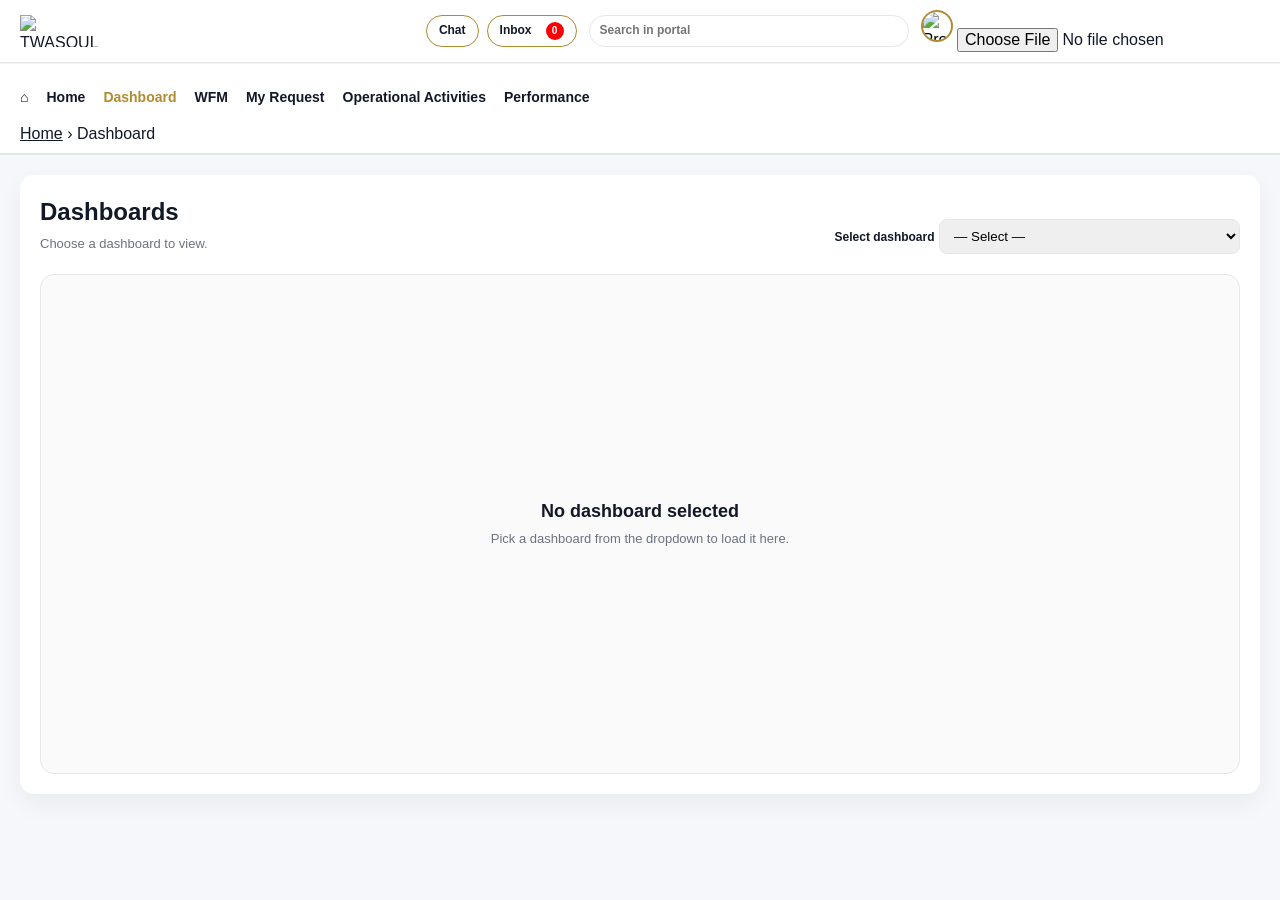
==== dashboard/index.html @ 06724c24 "Update index.html" ====
<!DOCTYPE html>
<html lang="en">
<head>
  <meta charset="UTF-8" />
  <meta name="viewport" content="width=device-width, initial-scale=1.0" />
  <title>Dashboard | TWASOUL Workforce Portal</title>
 <link rel="stylesheet" href="../home.css" />
<link rel="stylesheet" href="dashboard.css" />
</head>
<body>

  <!-- =========================
       HEADER
  ========================== -->
  <header class="pp-header" role="banner">
    <div class="pp-topwhite">
      <div class="pp-topwhite-inner">

        <a class="pp-brand" href="../home.html" aria-label="Home">
          <img class="pp-brand-logo" src="../02.png" alt="TWASOUL" />
        </a>

        <div class="pp-topwhite-right" aria-label="Header actions">
          <div class="pp-pillbar" aria-label="Quick actions">
            <a class="pp-pill" href="#" aria-label="Chat">
              <span class="pp-pill-text">Chat</span>
            </a>

            <a class="pp-pill" href="#" aria-label="Inbox">
              <span class="pp-pill-text">Inbox</span>
              <span class="pp-badge" aria-label="0 unread">0</span>
            </a>
          </div>

          <div class="pp-topwhite-search" aria-label="Search">
            <div class="pp-search-wrap">
              <input type="text" class="pp-search-input" placeholder="Search in portal" />
            </div>
          </div>

          <div class="pp-profile">
            <button
              type="button"
              class="pp-avatar-btn"
              id="ppAvatarBtn"
              aria-haspopup="dialog"
              aria-expanded="false"
              aria-controls="ppProfilePopover"
              title="Profile"
            >
              <img id="ppAvatarImg" class="pp-avatar-img" src="../profile-avatar.png" alt="Profile" />
            </button>

            <input id="ppAvatarFile" type="file" accept="image/*" class="pp-avatar-file" />

            <div class="pp-popover" id="ppProfilePopover" role="dialog" aria-label="Profile menu" aria-hidden="true">
              <div class="pp-popover-top">
                <div class="pp-popover-photo">
                  <img id="ppAvatarImgLarge" src="../profile-avatar.png" alt="Profile photo" class="pp-avatar-large" />
                </div>

                <div class="pp-popover-meta">
                  <div class="pp-popover-name">Said Abdallah Othman</div>
                  <div class="pp-popover-sub">WFM</div>
                  <div class="pp-popover-sub2">Real Time Management Officer</div>

                  <div class="pp-popover-line">
                    <span>⌂</span>
                    <span>MOHRE-UAE</span>
                  </div>

                  <div class="pp-popover-line">
                    <span>📍</span>
                    <span>Aldhaid, Sharjah</span>
                  </div>
                </div>
              </div>

              <div class="pp-popover-mid">
                <div class="pp-lastlogin">
                  <div class="pp-lastlogin-label">Last Login:</div>
                  <div class="pp-lastlogin-value" id="ppNowTime">--</div>
                </div>

                <div class="pp-popover-box">
                  <span class="pp-popover-placeholder">What’s on your mind?</span>
                </div>

                <button type="button" class="pp-popover-btn">Activate Queues</button>
              </div>

              <div class="pp-popover-footer">
                <a href="#" class="pp-footlink">Preferences</a>
                <a href="#" class="pp-footlink">My Files</a>
                <a href="#" class="pp-footlink pp-footlink-danger">Logout</a>
              </div>
            </div>
          </div>
        </div>
      </div>
    </div>

    <div class="pp-navbar">
      <div class="pp-navbar-inner">
        <nav class="pp-menu" aria-label="Main Navigation">
          <ul class="pp-menu-root">
            <li class="pp-item"><a class="pp-link pp-home" href="../home.html">⌂</a></li>
            <li class="pp-item"><a class="pp-link" href="../home.html">Home</a></li>
            <li class="pp-item"><a class="pp-link is-active" href="./index.html">Dashboard</a></li>
            <li class="pp-item"><a class="pp-link" href="#">WFM</a></li>
            <li class="pp-item"><a class="pp-link" href="#">My Request</a></li>
            <li class="pp-item"><a class="pp-link" href="#">Operational Activities</a></li>
            <li class="pp-item"><a class="pp-link" href="#">Performance</a></li>
          </ul>
        </nav>

        <nav class="pp-crumbbar" aria-label="Breadcrumb">
          <a href="../home.html">Home</a>
          <span class="pp-crumb-sep">›</span>
          <span>Dashboard</span>
        </nav>
      </div>
    </div>
  </header>

  <!-- =========================
       DASHBOARD PAGE
  ========================== -->
  <main class="page-main">
    <div id="dash-hub" class="dh-wrap">
      <div class="dh-head">
        <div class="dh-head-left">
          <h1 class="dh-title">Dashboards</h1>
          <p class="dh-sub">Choose a dashboard to view.</p>
        </div>

        <div class="dh-head-right">
          <label class="dh-label" for="dh-select">Select dashboard</label>
          <select id="dh-select" class="dh-select">
            <option value="" selected disabled>— Select —</option>
          </select>
        </div>
      </div>

      <div class="dh-stage">
        <div id="dh-placeholder" class="dh-placeholder">
          <div class="dh-ph-title">No dashboard selected</div>
          <div class="dh-ph-sub">Pick a dashboard from the dropdown to load it here.</div>
        </div>

        <div id="dh-loading" class="dh-loading" style="display:none;">
          <div class="dh-spinner" aria-hidden="true"></div>
          <div class="dh-ph-title">Loading dashboard</div>
          <div class="dh-ph-sub">Please wait while the selected dashboard is rendered.</div>
        </div>

        <div id="dh-coming" class="dh-coming" style="display:none;">
          <div class="dh-ph-title">Coming soon</div>
          <div id="dh-coming-sub" class="dh-ph-sub">This dashboard is not published yet.</div>
        </div>

        <div id="dh-error" class="dh-error" style="display:none;">
          <div class="dh-ph-title">Dashboard could not be displayed</div>
          <div id="dh-error-sub" class="dh-ph-sub">The selected dashboard page could not be loaded.</div>
        </div>

        <iframe
          id="dh-frame"
          class="dh-frame"
          title="Dashboard Viewer"
          loading="lazy"
          style="display:none;"
        ></iframe>
      </div>
    </div>
  </main>

  <script src="dashboard.js"></script>
</body>
</html>
---- home.css ----
:root {
  --wfm-bg: #f5f7fa;
  --wfm-surface: #ffffff;
  --wfm-surface-soft: rgba(255, 255, 255, 0.82);
  --wfm-border: rgba(229, 231, 235, 0.95);
  --wfm-text: #111827;
  --wfm-muted: #6b7280;
  --wfm-primary: #b08b2f;
  --wfm-primary-dark: #8f6f24;
  --wfm-blue: #2b6cb0;
  --wfm-ink: #0f172a;
  --wfm-slate: #374151;
  --wfm-olive: #5a7250;
  --wfm-shadow: 0 14px 28px rgba(15, 23, 42, 0.06);
  --wfm-radius: 18px;
}

* {
  box-sizing: border-box;
}

html,
body {
  margin: 0;
  padding: 0;
  font-family: Arial, sans-serif;
  background: var(--wfm-bg);
  color: var(--wfm-text);
}

body {
  line-height: 1.45;
}

a {
  color: inherit;
}

button,
input {
  font: inherit;
}

.wfm-home {
  min-height: 100vh;
}

.wfm-shell {
  width: 100%;
  max-width: 1440px;
  margin: 0 auto;
  padding: 18px 24px;
}

.wfm-hero-card,
.wfm-section,
.wfm-kpi,
.wfm-tool,
.wfm-feature,
.wfm-utility-card,
.wfm-modal-card {
  border: 1px solid var(--wfm-border);
  border-radius: var(--wfm-radius);
  background: var(--wfm-surface);
  box-shadow: var(--wfm-shadow);
}

.wfm-hero-card {
  position: relative;
  overflow: hidden;
  padding: 18px;
  backdrop-filter: blur(8px);
}

.wfm-hero-bg {
  position: absolute;
  inset: 0;
  opacity: 0.55;
  pointer-events: none;
  background:
    radial-gradient(900px 420px at 15% 15%, rgba(255, 255, 255, 0.45), transparent 60%),
    radial-gradient(900px 420px at 85% 25%, rgba(255, 255, 255, 0.4), transparent 60%);
}

.wfm-brandline {
  position: relative;
  z-index: 2;
  margin-bottom: 10px;
}

.wfm-eyebrow {
  font-size: 15px;
  font-weight: 600;
  color: rgba(55, 65, 81, 0.85);
}

.wfm-report-placeholder {
  position: relative;
  min-height: 480px;
  overflow: hidden;
  border: 1px solid var(--wfm-border);
  border-radius: var(--wfm-radius);
  background: rgba(255, 255, 255, 0.55);
}

.wfm-report-layers,
.wfm-report-layer,
.wfm-report-bg,
.wfm-report-content {
  position: absolute;
  inset: 0;
}

.wfm-report-bg {
  background:
    radial-gradient(900px 260px at 10% 20%, rgba(176, 139, 47, 0.1), transparent 60%),
    radial-gradient(900px 260px at 90% 30%, rgba(43, 108, 176, 0.08), transparent 60%),
    linear-gradient(#ffffff, #f7f7f9);
}

.wfm-report-text-layer {
  height: 100%;
  display: flex;
  flex-direction: column;
  justify-content: center;
  padding: 36px 42px;
  text-align: center;
}

.wfm-report-title {
  margin: 0;
  font-size: clamp(28px, 3vw, 44px);
  font-weight: 900;
  color: rgba(17, 24, 39, 0.88);
}

.wfm-report-title span {
  font-size: 16px;
  font-weight: 700;
  opacity: 0.55;
  margin-left: 6px;
}

.wfm-report-note {
  margin: 12px auto 0;
  max-width: 78ch;
  font-size: 13px;
  font-weight: 700;
  line-height: 1.55;
  color: rgba(55, 65, 81, 0.65);
}

.wfm-overlay-controls {
  position: absolute;
  left: 16px;
  bottom: 16px;
  z-index: 20;
  display: flex;
  align-items: center;
  gap: 10px;
  padding: 10px 12px;
  border: 1px solid var(--wfm-border);
  border-radius: 14px;
  background: var(--wfm-surface-soft);
  backdrop-filter: blur(8px);
  box-shadow: 0 12px 24px rgba(15, 23, 42, 0.1);
}

.wfm-ctrl {
  width: 40px;
  height: 40px;
  border: 1px solid var(--wfm-border);
  border-radius: 12px;
  background: #fff;
  cursor: pointer;
  font-size: 18px;
  font-weight: 800;
}

.wfm-ctrl-pause {
  width: auto;
  padding: 0 12px;
  font-size: 13px;
  font-weight: 600;
}

.wfm-dots {
  display: flex;
  align-items: center;
  gap: 8px;
  margin-left: 4px;
}

.wfm-dot {
  width: 10px;
  height: 10px;
  border: 1px solid rgba(17, 24, 39, 0.2);
  border-radius: 999px;
  background: rgba(17, 24, 39, 0.1);
  cursor: pointer;
}

.wfm-dot.is-active {
  background: rgba(176, 139, 47, 0.85);
  border-color: rgba(176, 139, 47, 0.85);
}

.wfm-actions {
  position: relative;
  z-index: 2;
  display: flex;
  flex-wrap: wrap;
  gap: 10px;
  margin-top: 16px;
}

.wfm-btn {
  display: inline-flex;
  align-items: center;
  justify-content: center;
  padding: 10px 14px;
  border: 1px solid var(--wfm-border);
  border-radius: 14px;
  font-size: 13px;
  font-weight: 900;
  text-decoration: none;
}

.wfm-btn-primary {
  background: var(--wfm-primary);
  color: #fff;
}

.wfm-btn-primary:hover {
  background: var(--wfm-primary-dark);
}

.wfm-btn-secondary {
  background: #fff;
  color: var(--wfm-text);
}

.wfm-kpirow {
  display: grid;
  grid-template-columns: repeat(3, minmax(0, 1fr));
  gap: 12px;
  margin-top: 16px;
}

.wfm-kpi {
  padding: 12px 14px;
}

.wfm-kpi-label {
  color: var(--wfm-muted);
  font-size: 12px;
  font-weight: 900;
}

.wfm-kpi-value {
  margin-top: 4px;
  font-size: 18px;
  font-weight: 950;
}

.wfm-section {
  margin: 18px auto;
}

.wfm-section-head {
  display: flex;
  justify-content: space-between;
  align-items: flex-end;
  gap: 12px;
  flex-wrap: wrap;
  margin-bottom: 12px;
}

.wfm-section-title {
  margin: 0;
  font-size: 20px;
  font-weight: 950;
}

.wfm-section-sub {
  margin: 6px 0 0;
  color: var(--wfm-muted);
  font-size: 12px;
  font-weight: 700;
}

.wfm-search input {
  width: min(420px, 86vw);
  padding: 10px 12px;
  border: 1px solid #d1d5db;
  border-radius: 12px;
  background: #fff;
  font-size: 13px;
  font-weight: 800;
}

.wfm-tabs {
  display: flex;
  flex-wrap: wrap;
  gap: 10px;
  margin: 10px 0 12px;
}

.wfm-tab {
  padding: 8px 12px;
  border: 1px solid #d1d5db;
  border-radius: 999px;
  background: #fff;
  font-size: 12px;
  font-weight: 900;
  cursor: pointer;
}

.wfm-tab.is-active {
  outline: 2px solid var(--wfm-text);
  outline-offset: 2px;
}

.wfm-cards {
  display: grid;
  grid-template-columns: repeat(4, minmax(0, 1fr));
  gap: 12px;
}

.wfm-tool {
  display: block;
  padding: 16px;
  text-decoration: none;
}

.wfm-tool-title {
  font-size: 14px;
  font-weight: 950;
}

.wfm-tool-sub {
  margin-top: 5px;
  color: var(--wfm-muted);
  font-size: 12px;
  font-weight: 700;
}

.wfm-tool-cta {
  margin-top: 10px;
  color: rgba(176, 139, 47, 0.95);
  font-weight: 950;
}

.wfm-topics {
  display: grid;
  grid-template-columns: repeat(5, minmax(0, 1fr));
  gap: 12px;
}

.wfm-topic {
  display: flex;
  flex-direction: column;
  justify-content: flex-end;
  min-height: 170px;
  padding: 14px;
  border: 1px solid var(--wfm-border);
  border-radius: var(--wfm-radius);
  color: #fff;
  text-decoration: none;
  box-shadow: 0 14px 26px rgba(15, 23, 42, 0.07);
}

.tone-blue {
  background: linear-gradient(135deg, rgba(43, 108, 176, 0.92), rgba(15, 23, 42, 0.82));
}

.tone-gold {
  background: linear-gradient(135deg, rgba(176, 139, 47, 0.92), rgba(15, 23, 42, 0.82));
}

.tone-ink {
  background: linear-gradient(135deg, rgba(15, 23, 42, 0.92), rgba(43, 108, 176, 0.55));
}

.tone-slate {
  background: linear-gradient(135deg, rgba(55, 65, 81, 0.92), rgba(15, 23, 42, 0.72));
}

.tone-olive {
  background: linear-gradient(135deg, rgba(90, 114, 80, 0.92), rgba(15, 23, 42, 0.72));
}

.wfm-topic-title {
  font-size: 16px;
  font-weight: 950;
}

.wfm-topic-sub {
  margin-top: 4px;
  font-size: 12px;
  font-weight: 700;
  opacity: 0.9;
}

.wfm-feature {
  display: grid;
  grid-template-columns: 0.95fr 1.05fr auto;
  gap: 16px;
  align-items: center;
  padding: 16px;
}

.wfm-feature-media {
  height: 190px;
  border: 1px solid var(--wfm-border);
  border-radius: 16px;
  background:
    radial-gradient(500px 220px at 20% 20%, rgba(43, 108, 176, 0.18), transparent 60%),
    radial-gradient(500px 220px at 75% 35%, rgba(176, 139, 47, 0.18), transparent 60%),
    linear-gradient(135deg, #f5f6f8, #ffffff);
}

.wfm-feature-title,
.wfm-utility-title {
  margin: 0;
  font-size: 18px;
  font-weight: 950;
}

.wfm-feature-text,
.wfm-utility-sub {
  margin-top: 6px;
  font-size: 12px;
  font-weight: 700;
  line-height: 1.55;
  color: var(--wfm-muted);
}

.wfm-feature-actions,
.wfm-utility-actions {
  display: flex;
  flex-wrap: wrap;
  gap: 10px;
  margin-top: 12px;
}

.wfm-feature-badge {
  min-width: 140px;
  padding: 14px;
  text-align: center;
  border: 1px solid var(--wfm-border);
  border-radius: 16px;
  background: #f3f4f6;
}

.wfm-badge-num {
  font-size: 28px;
  font-weight: 950;
}

.wfm-badge-sub {
  margin-top: 2px;
  color: var(--wfm-muted);
  font-size: 12px;
  font-weight: 800;
}

.wfm-utility {
  display: grid;
  grid-template-columns: 1fr 1fr;
  gap: 12px;
}

.wfm-utility-card {
  padding: 18px;
}

.wfm-utility-dark {
  background: #0b1220;
  color: #e5e7eb;
  border-color: rgba(255, 255, 255, 0.08);
}

.wfm-utility-kicker {
  font-size: 12px;
  font-weight: 900;
  color: rgba(107, 114, 128, 0.95);
}

.wfm-utility-dark .wfm-utility-kicker,
.wfm-utility-dark .wfm-utility-sub {
  color: rgba(229, 231, 235, 0.78);
}

.wfm-footer {
  display: flex;
  justify-content: space-between;
  align-items: center;
  gap: 12px;
  flex-wrap: wrap;
  margin-top: 18px;
  padding: 14px 24px;
  border-top: 1px solid var(--wfm-border);
  background: #fff;
}

.wfm-footer-links {
  display: flex;
  align-items: center;
  gap: 12px;
  flex-wrap: wrap;
}

.wfm-footer-links a,
.wfm-footbtn {
  font-weight: 800;
  color: rgba(17, 24, 39, 0.75);
  text-decoration: none;
}

.wfm-footbtn {
  border: none;
  background: transparent;
  cursor: pointer;
}

.wfm-modal {
  position: fixed;
  inset: 0;
  display: none;
  align-items: center;
  justify-content: center;
  background: rgba(0, 0, 0, 0.35);
  z-index: 999999;
}

.wfm-modal.is-open {
  display: flex;
}

.wfm-modal-card {
  width: min(860px, 94vw);
  overflow: hidden;
}

.wfm-modal-head {
  display: flex;
  justify-content: space-between;
  gap: 10px;
  padding: 12px 14px;
  background: linear-gradient(90deg, rgba(176, 139, 47, 0.1), rgba(43, 108, 176, 0.08));
}

.wfm-modal-title {
  font-weight: 950;
}

.wfm-modal-sub {
  margin-top: 2px;
  color: rgba(107, 114, 128, 0.95);
  font-size: 12px;
  font-weight: 700;
}

.wfm-modal-close {
  padding: 8px 10px;
  border: 1px solid var(--wfm-border);
  border-radius: 12px;
  background: #fff;
  cursor: pointer;
  font-weight: 900;
}

.wfm-modal-body {
  padding: 14px 16px;
}

.wfm-bullets {
  margin: 0;
  padding-left: 18px;
  color: var(--wfm-text);
  font-weight: 700;
}

.wfm-bullets li {
  margin: 8px 0;
}

@media (max-width: 1100px) {
  .wfm-cards {
    grid-template-columns: repeat(2, minmax(0, 1fr));
  }

  .wfm-topics {
    grid-template-columns: repeat(2, minmax(0, 1fr));
  }

  .wfm-feature {
    grid-template-columns: 1fr;
  }
}

@media (max-width: 768px) {
  .wfm-kpirow,
  .wfm-utility,
  .wfm-cards,
  .wfm-topics {
    grid-template-columns: 1fr;
  }

  .wfm-report-placeholder {
    min-height: 360px;
  }

  .wfm-report-text-layer {
    padding: 28px 20px;
  }

  .wfm-shell {
    padding: 14px;
  }

  .wfm-footer {
    padding: 14px;
  }
}
/* =========================
   HEADER
========================= */
.pp-header {
  position: sticky;
  top: 0;
  z-index: 9999;
  background: #ffffff;
  border-bottom: 1px solid #e5e7eb;
}

.pp-topwhite-inner {
  max-width: 1440px;
  margin: 0 auto;
  padding: 14px 24px;
  display: flex;
  align-items: center;
  justify-content: space-between;
  gap: 18px;
}

.pp-brand {
  display: inline-flex;
  align-items: center;
  text-decoration: none;
}

.pp-brand-logo {
  width: 86px;
  height: 86px;
  object-fit: contain;
  display: block;
}

.pp-topwhite-right {
  display: flex;
  align-items: center;
  gap: 14px;
  flex-wrap: wrap;
}

.pp-pillbar {
  display: flex;
  align-items: center;
  gap: 8px;
}

.pp-pill {
  display: inline-flex;
  align-items: center;
  gap: 8px;
  padding: 8px 14px;
  border: 1px solid rgba(176, 139, 47, 0.45);
  border-radius: 14px;
  background: #ffffff;
  text-decoration: none;
  font-size: 13px;
  font-weight: 800;
  color: #111827;
}

.pp-badge {
  display: inline-flex;
  align-items: center;
  justify-content: center;
  min-width: 18px;
  height: 18px;
  padding: 0 5px;
  border-radius: 999px;
  background: #ef4444;
  color: #ffffff;
  font-size: 10px;
  font-weight: 900;
}

.pp-search-input {
  width: min(320px, 70vw);
  padding: 10px 12px;
  border: 1px solid #d1d5db;
  border-radius: 12px;
  background: #ffffff;
  font-size: 13px;
  font-weight: 700;
}

.pp-profile {
  position: relative;
}

.pp-avatar-btn {
  border: none;
  background: transparent;
  padding: 0;
  cursor: pointer;
}

.pp-avatar-img {
  width: 44px;
  height: 44px;
  border-radius: 999px;
  object-fit: cover;
  display: block;
  border: 2px solid rgba(176, 139, 47, 0.55);
}

.pp-popover {
  position: absolute;
  top: calc(100% + 10px);
  right: 0;
  width: 280px;
  background: #ffffff;
  border: 1px solid #e5e7eb;
  border-radius: 16px;
  box-shadow: 0 18px 40px rgba(15, 23, 42, 0.14);
  padding: 14px;
  display: none;
}

.pp-popover.is-open {
  display: block;
}

.pp-popover-top {
  display: flex;
  align-items: center;
  gap: 12px;
}

.pp-popover-photo img {
  width: 82px;
  height: 82px;
  border-radius: 999px;
  object-fit: cover;
  display: block;
}

.pp-popover-name {
  font-size: 15px;
  font-weight: 900;
  color: #111827;
}

.pp-popover-sub,
.pp-popover-sub2 {
  font-size: 12px;
  font-weight: 700;
  color: #6b7280;
  margin-top: 2px;
}

.pp-popover-footer {
  margin-top: 14px;
  padding-top: 12px;
  border-top: 1px solid #e5e7eb;
  display: flex;
  flex-wrap: wrap;
  gap: 10px;
}

.pp-footlink {
  text-decoration: none;
  font-size: 12px;
  font-weight: 800;
  color: #374151;
}

.pp-footlink-danger {
  color: #b91c1c;
}

.pp-navbar {
  border-top: 1px solid #f3f4f6;
  border-bottom: 1px solid #e5e7eb;
  background: #ffffff;
}

.pp-navbar-inner {
  max-width: 1440px;
  margin: 0 auto;
  padding: 0 24px;
}

.pp-menu-root {
  list-style: none;
  margin: 0;
  padding: 0;
  display: flex;
  align-items: center;
  gap: 22px;
  min-height: 50px;
}

.pp-link {
  text-decoration: none;
  font-size: 14px;
  font-weight: 800;
  color: #111827;
  padding: 14px 0;
  display: inline-block;
}

.pp-link.is-active {
  color: #b08b2f;
}

@media (max-width: 900px) {
  .pp-topwhite-inner {
    flex-direction: column;
    align-items: stretch;
  }

  .pp-topwhite-right {
    justify-content: space-between;
  }

  .pp-navbar-inner {
    overflow-x: auto;
  }

  .pp-menu-root {
    min-width: max-content;
  }
}
---- dashboard/dashboard.css ----
/* =========================
   BASE / VARIABLES
========================= */
:root {
  --pp-bg: #f5f7fa;
  --pp-white: #ffffff;
  --pp-border: #e5e7eb;
  --pp-text: #111827;
  --pp-muted: #6b7280;

  --pp-gold: #b08b2f;
  --pp-gold-dark: #8f6f24;

  --pp-radius: 14px;
  --pp-shadow: 0 10px 25px rgba(0,0,0,0.05);
}

* {
  box-sizing: border-box;
}

body {
  margin: 0;
  font-family: Arial, sans-serif;
  background: var(--pp-bg);
  color: var(--pp-text);
}

/* =========================
   HEADER (MATCH HOME)
========================= */
.pp-topwhite {
  background: #fff;
  border-bottom: 1px solid var(--pp-border);
}

.pp-topwhite-inner {
  max-width: 1400px;
  margin: auto;
  padding: 10px 20px;
  display: flex;
  justify-content: space-between;
  align-items: center;
}

.pp-brand-logo {
  height: 32px;
}

.pp-topwhite-right {
  display: flex;
  align-items: center;
  gap: 12px;
}

/* Pills */
.pp-pill {
  padding: 6px 12px;
  border-radius: 20px;
  border: 1px solid var(--pp-gold);
  color: var(--pp-text);
  text-decoration: none;
  font-weight: 600;
  font-size: 12px;
}

.pp-badge {
  background: red;
  color: #fff;
  font-size: 10px;
  padding: 2px 6px;
  border-radius: 10px;
  margin-left: 6px;
}

/* Search */
.pp-search-input {
  padding: 6px 10px;
  border-radius: 20px;
  border: 1px solid var(--pp-border);
  font-size: 12px;
}

/* Avatar */
.pp-avatar-img {
  width: 32px;
  height: 32px;
  border-radius: 50%;
  border: 2px solid var(--pp-gold);
}

/* NAVBAR */
.pp-navbar {
  background: #fff;
  border-bottom: 1px solid var(--pp-border);
}

.pp-navbar-inner {
  max-width: 1400px;
  margin: auto;
  padding: 8px 20px;
}

.pp-menu-root {
  display: flex;
  gap: 18px;
  list-style: none;
  padding: 0;
  margin: 0;
}

.pp-link {
  text-decoration: none;
  color: var(--pp-text);
  font-weight: 600;
}

.pp-link.is-active {
  color: var(--pp-gold);
}

/* =========================
   DASHBOARD
========================= */
.page-main {
  max-width: 1400px;
  margin: 20px auto;
  padding: 0 20px;
}

.dh-wrap {
  background: #fff;
  border-radius: var(--pp-radius);
  padding: 20px;
  box-shadow: var(--pp-shadow);
}

/* HEADER */
.dh-head {
  display: flex;
  justify-content: space-between;
  align-items: flex-end;
  gap: 20px;
  margin-bottom: 20px;
}

.dh-title {
  margin: 0;
  font-size: 24px;
  font-weight: 800;
}

.dh-sub {
  margin: 5px 0 0;
  color: var(--pp-muted);
  font-size: 13px;
}

.dh-label {
  font-size: 12px;
  font-weight: 600;
}

.dh-select {
  margin-top: 5px;
  padding: 8px 10px;
  border-radius: 8px;
  border: 1px solid var(--pp-border);
}

/* =========================
   STAGE
========================= */
.dh-stage {
  position: relative;
  min-height: 500px;
  border: 1px solid var(--pp-border);
  border-radius: var(--pp-radius);
  background: #fafafa;
  overflow: hidden;
}

/* STATES */
.dh-placeholder,
.dh-loading,
.dh-coming,
.dh-error {
  position: absolute;
  inset: 0;
  display: flex;
  flex-direction: column;
  align-items: center;
  justify-content: center;
}

.dh-ph-title {
  font-weight: 700;
  font-size: 18px;
}

.dh-ph-sub {
  margin-top: 6px;
  color: var(--pp-muted);
  font-size: 13px;
}

/* LOADING */
.dh-spinner {
  width: 40px;
  height: 40px;
  border: 4px solid #ddd;
  border-top: 4px solid var(--pp-gold);
  border-radius: 50%;
  animation: spin 1s linear infinite;
  margin-bottom: 10px;
}

@keyframes spin {
  to {
    transform: rotate(360deg);
  }
}

/* IFRAME */
.dh-frame {
  width: 100%;
  height: 600px;
  border: none;
  display: none;
}

.dh-frame.is-ready {
  display: block;
}

/* =========================
   RESPONSIVE
========================= */
@media (max-width: 768px) {
  .dh-head {
    flex-direction: column;
    align-items: flex-start;
  }

  .pp-menu-root {
    flex-wrap: wrap;
  }
}
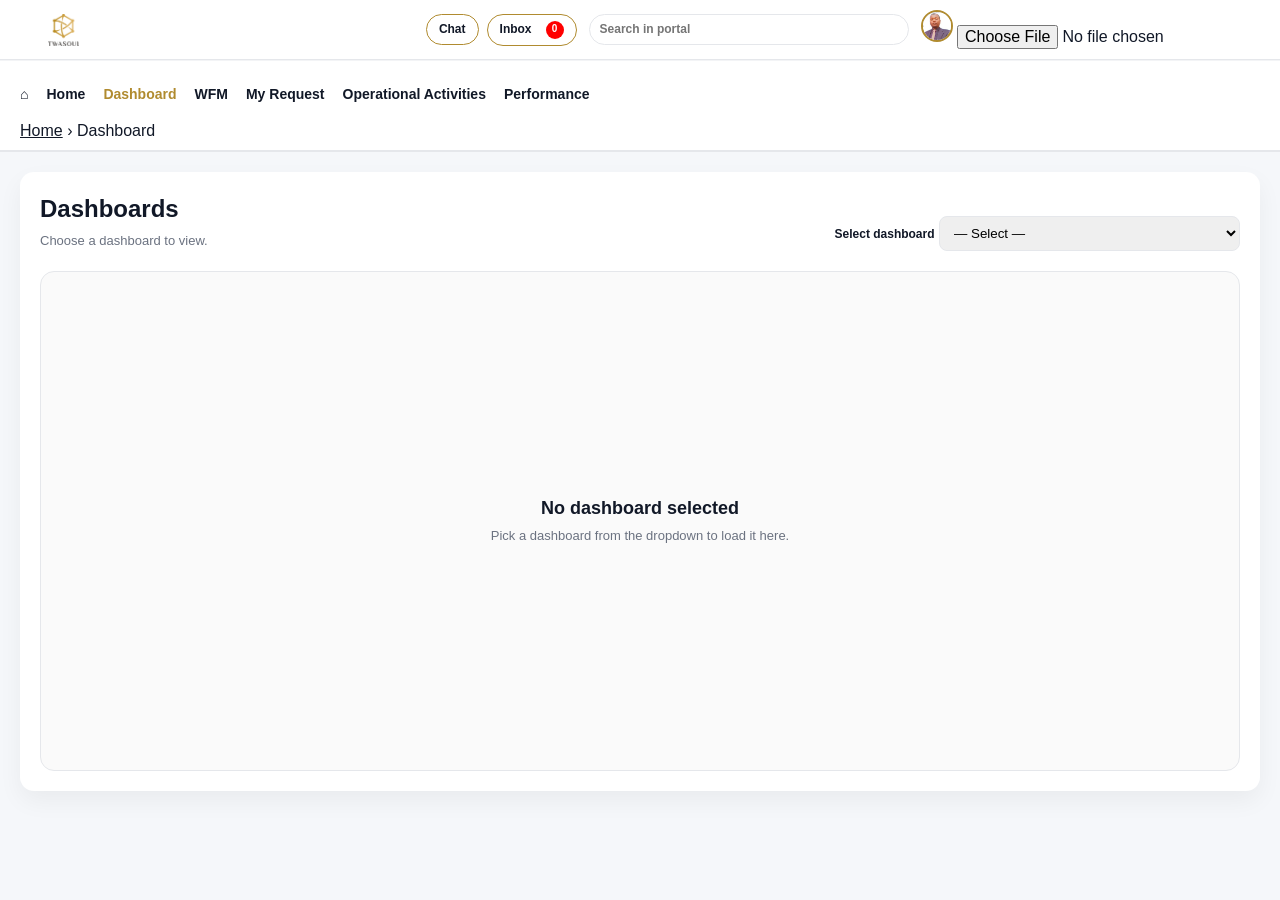
==== commit 8671d781: "Update index.html" ====
--- a/dashboard/index.html
+++ b/dashboard/index.html
@@ -16,9 +16,9 @@
     <div class="pp-topwhite">
       <div class="pp-topwhite-inner">
 
-        <a class="pp-brand" href="../home.html" aria-label="Home">
-          <img class="pp-brand-logo" src="../02.png" alt="TWASOUL" />
-        </a>
+       <a class="pp-brand" href="../home.html" aria-label="Home">
+  <img class="pp-brand-logo" src="../assets/images/02.png" alt="TWASOUL" />
+</a>
 
         <div class="pp-topwhite-right" aria-label="Header actions">
           <div class="pp-pillbar" aria-label="Quick actions">
@@ -39,25 +39,41 @@
           </div>
 
           <div class="pp-profile">
-            <button
-              type="button"
-              class="pp-avatar-btn"
-              id="ppAvatarBtn"
-              aria-haspopup="dialog"
-              aria-expanded="false"
-              aria-controls="ppProfilePopover"
-              title="Profile"
-            >
-              <img id="ppAvatarImg" class="pp-avatar-img" src="../profile-avatar.png" alt="Profile" />
-            </button>
+  <button
+    type="button"
+    class="pp-avatar-btn"
+    id="ppAvatarBtn"
+    aria-haspopup="dialog"
+    aria-expanded="false"
+    aria-controls="ppProfilePopover"
+    title="Profile"
+  >
+    <img
+      id="ppAvatarImg"
+      class="pp-avatar-img"
+      src="../assets/images/profile-avatar.png"
+      alt="Profile"
+    />
+  </button>
 
-            <input id="ppAvatarFile" type="file" accept="image/*" class="pp-avatar-file" />
+  <input id="ppAvatarFile" type="file" accept="image/*" class="pp-avatar-file" />
 
-            <div class="pp-popover" id="ppProfilePopover" role="dialog" aria-label="Profile menu" aria-hidden="true">
-              <div class="pp-popover-top">
-                <div class="pp-popover-photo">
-                  <img id="ppAvatarImgLarge" src="../profile-avatar.png" alt="Profile photo" class="pp-avatar-large" />
-                </div>
+  <div
+    class="pp-popover"
+    id="ppProfilePopover"
+    role="dialog"
+    aria-label="Profile menu"
+    aria-hidden="true"
+  >
+    <div class="pp-popover-top">
+      <div class="pp-popover-photo">
+        <img
+          id="ppAvatarImgLarge"
+          src="../assets/images/profile-avatar.png"
+          alt="Profile photo"
+          class="pp-avatar-large"
+        />
+      </div>
 
                 <div class="pp-popover-meta">
                   <div class="pp-popover-name">Said Abdallah Othman</div>
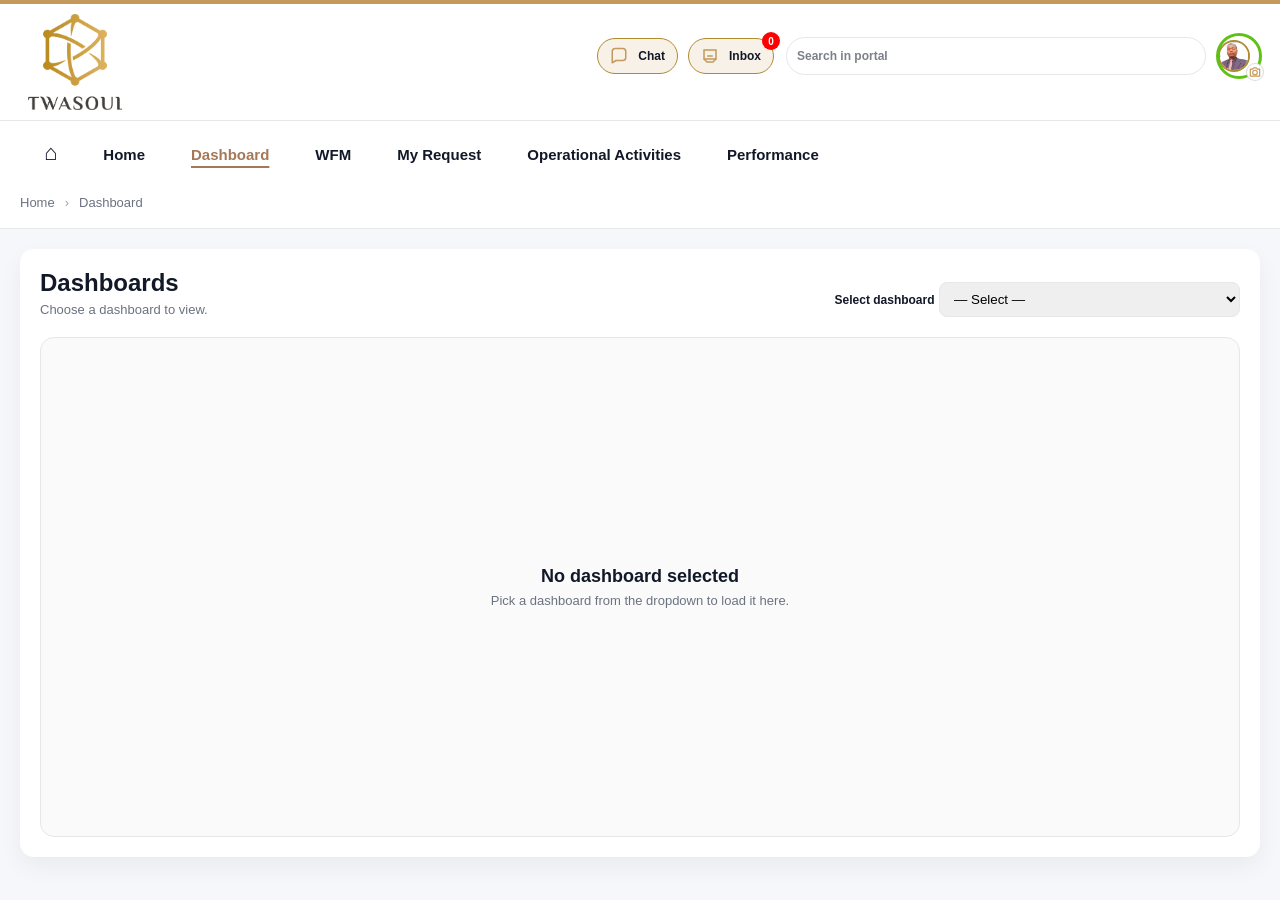
==== commit f52531b5: "Update index.html" ====
--- a/dashboard/index.html
+++ b/dashboard/index.html
@@ -4,29 +4,51 @@
   <meta charset="UTF-8" />
   <meta name="viewport" content="width=device-width, initial-scale=1.0" />
   <title>Dashboard | TWASOUL Workforce Portal</title>
- <link rel="stylesheet" href="../home.css" />
-<link rel="stylesheet" href="dashboard.css" />
+
+  <link rel="stylesheet" href="../header.css" />
+  <link rel="stylesheet" href="dashboard.css" />
 </head>
 <body>
 
-  <!-- =========================
-       HEADER
-  ========================== -->
   <header class="pp-header" role="banner">
+
+    <div class="skip-to-content">
+      <a href="#mainContent">Skip to main content</a>
+    </div>
+
     <div class="pp-topwhite">
       <div class="pp-topwhite-inner">
 
-       <a class="pp-brand" href="../home.html" aria-label="Home">
-  <img class="pp-brand-logo" src="../assets/images/02.png" alt="TWASOUL" />
-</a>
+        <a class="pp-brand" href="../home.html" aria-label="Home">
+          <img
+            class="pp-brand-logo"
+            src="../assets/images/02.png"
+            alt="TWASOUL"
+            width="86"
+            height="86"
+          />
+        </a>
 
         <div class="pp-topwhite-right" aria-label="Header actions">
+
           <div class="pp-pillbar" aria-label="Quick actions">
             <a class="pp-pill" href="#" aria-label="Chat">
+              <span class="pp-pill-ico" aria-hidden="true">
+                <svg width="18" height="18" viewBox="0 0 24 24" fill="none" aria-hidden="true">
+                  <path d="M21 14a4 4 0 0 1-4 4H8l-5 3V6a4 4 0 0 1 4-4h10a4 4 0 0 1 4 4v8Z" stroke="currentColor" stroke-width="2" stroke-linejoin="round"/>
+                </svg>
+              </span>
               <span class="pp-pill-text">Chat</span>
             </a>
 
             <a class="pp-pill" href="#" aria-label="Inbox">
+              <span class="pp-pill-ico" aria-hidden="true">
+                <svg width="18" height="18" viewBox="0 0 24 24" fill="none" aria-hidden="true">
+                  <path d="M4 4h16v12H4V4Z" stroke="currentColor" stroke-width="2"/>
+                  <path d="M4 16l4 4h8l4-4" stroke="currentColor" stroke-width="2" stroke-linejoin="round"/>
+                  <path d="M9 12h6" stroke="currentColor" stroke-width="2" stroke-linecap="round"/>
+                </svg>
+              </span>
               <span class="pp-pill-text">Inbox</span>
               <span class="pp-badge" aria-label="0 unread">0</span>
             </a>
@@ -34,46 +56,53 @@
 
           <div class="pp-topwhite-search" aria-label="Search">
             <div class="pp-search-wrap">
-              <input type="text" class="pp-search-input" placeholder="Search in portal" />
+              <input class="pp-search-input" type="search" placeholder="Search in portal" />
             </div>
           </div>
 
           <div class="pp-profile">
-  <button
-    type="button"
-    class="pp-avatar-btn"
-    id="ppAvatarBtn"
-    aria-haspopup="dialog"
-    aria-expanded="false"
-    aria-controls="ppProfilePopover"
-    title="Profile"
-  >
-    <img
-      id="ppAvatarImg"
-      class="pp-avatar-img"
-      src="../assets/images/profile-avatar.png"
-      alt="Profile"
-    />
-  </button>
-
-  <input id="ppAvatarFile" type="file" accept="image/*" class="pp-avatar-file" />
-
-  <div
-    class="pp-popover"
-    id="ppProfilePopover"
-    role="dialog"
-    aria-label="Profile menu"
-    aria-hidden="true"
-  >
-    <div class="pp-popover-top">
-      <div class="pp-popover-photo">
-        <img
-          id="ppAvatarImgLarge"
-          src="../assets/images/profile-avatar.png"
-          alt="Profile photo"
-          class="pp-avatar-large"
-        />
-      </div>
+            <button
+              type="button"
+              class="pp-avatar-btn"
+              id="ppAvatarBtn"
+              aria-haspopup="dialog"
+              aria-expanded="false"
+              aria-controls="ppProfilePopover"
+              title="Profile"
+            >
+              <img
+                id="ppAvatarImg"
+                class="pp-avatar-img"
+                src="../assets/images/profile-avatar.png"
+                alt="Profile"
+                width="44"
+                height="44"
+              />
+
+              <span class="pp-avatar-ring" aria-hidden="true"></span>
+
+              <span class="pp-avatar-upload" aria-hidden="true" title="Change photo">
+                <svg width="14" height="14" viewBox="0 0 24 24" fill="none">
+                  <path d="M4 7h4l2-2h4l2 2h4v12H4V7Z" stroke="currentColor" stroke-width="2" stroke-linejoin="round"/>
+                  <path d="M12 17a4 4 0 1 0 0-8 4 4 0 0 0 0 8Z" stroke="currentColor" stroke-width="2"/>
+                </svg>
+              </span>
+            </button>
+
+            <input id="ppAvatarFile" type="file" accept="image/*" class="pp-avatar-file" aria-hidden="true" />
+
+            <div class="pp-popover" id="ppProfilePopover" role="dialog" aria-label="Profile menu" aria-hidden="true">
+              <div class="pp-popover-top">
+                <div class="pp-popover-photo">
+                  <img
+                    id="ppAvatarImgLarge"
+                    src="../assets/images/profile-avatar.png"
+                    alt="Profile photo"
+                    class="pp-avatar-large"
+                    width="82"
+                    height="82"
+                  />
+                </div>
 
                 <div class="pp-popover-meta">
                   <div class="pp-popover-name">Said Abdallah Othman</div>
@@ -81,12 +110,12 @@
                   <div class="pp-popover-sub2">Real Time Management Officer</div>
 
                   <div class="pp-popover-line">
-                    <span>⌂</span>
+                    <span class="pp-ico" aria-hidden="true">⌂</span>
                     <span>MOHRE-UAE</span>
                   </div>
 
                   <div class="pp-popover-line">
-                    <span>📍</span>
+                    <span class="pp-ico" aria-hidden="true">📍</span>
                     <span>Aldhaid, Sharjah</span>
                   </div>
                 </div>
@@ -99,7 +128,16 @@
                 </div>
 
                 <div class="pp-popover-box">
+                  <span class="pp-quote" aria-hidden="true">“</span>
                   <span class="pp-popover-placeholder">What’s on your mind?</span>
+                </div>
+
+                <div class="pp-popover-row">
+                  <div class="pp-popover-select">
+                    <span class="pp-phone" aria-hidden="true">📞</span>
+                    <span class="pp-select-text">Said Abdallah Othman_WebRTC</span>
+                    <span class="pp-caret2" aria-hidden="true">▾</span>
+                  </div>
                 </div>
 
                 <button type="button" class="pp-popover-btn">Activate Queues</button>
@@ -112,37 +150,53 @@
               </div>
             </div>
           </div>
+
         </div>
       </div>
     </div>
 
     <div class="pp-navbar">
       <div class="pp-navbar-inner">
-        <nav class="pp-menu" aria-label="Main Navigation">
-          <ul class="pp-menu-root">
-            <li class="pp-item"><a class="pp-link pp-home" href="../home.html">⌂</a></li>
-            <li class="pp-item"><a class="pp-link" href="../home.html">Home</a></li>
-            <li class="pp-item"><a class="pp-link is-active" href="./index.html">Dashboard</a></li>
-            <li class="pp-item"><a class="pp-link" href="#">WFM</a></li>
-            <li class="pp-item"><a class="pp-link" href="#">My Request</a></li>
-            <li class="pp-item"><a class="pp-link" href="#">Operational Activities</a></li>
-            <li class="pp-item"><a class="pp-link" href="#">Performance</a></li>
-          </ul>
-        </nav>
-
-        <nav class="pp-crumbbar" aria-label="Breadcrumb">
-          <a href="../home.html">Home</a>
-          <span class="pp-crumb-sep">›</span>
-          <span>Dashboard</span>
-        </nav>
+
+        <button
+          type="button"
+          class="pp-nav-toggle"
+          aria-controls="ppNav"
+          aria-expanded="false"
+          title="Toggle Navigation"
+        >
+          <span class="sr-only">Toggle Navigation</span>
+          <span class="pp-nav-toggle-bar"></span>
+          <span class="pp-nav-toggle-bar"></span>
+          <span class="pp-nav-toggle-bar"></span>
+        </button>
+
+        <div id="ppNav" class="pp-nav-collapse" aria-label="Main Navigation">
+          <nav class="pp-menu" aria-label="Main Navigation">
+            <ul class="pp-menu-root">
+              <li class="pp-item">
+                <a class="pp-link pp-home" href="../home.html" aria-label="Home">
+                  <span class="pp-home-ico" aria-hidden="true">⌂</span>
+                </a>
+              </li>
+
+              <li class="pp-item"><a class="pp-link" href="../home.html">Home</a></li>
+              <li class="pp-item"><a class="pp-link is-active" href="./index.html">Dashboard</a></li>
+              <li class="pp-item"><a class="pp-link" href="#">WFM</a></li>
+              <li class="pp-item"><a class="pp-link" href="#">My Request</a></li>
+              <li class="pp-item"><a class="pp-link" href="#">Operational Activities</a></li>
+              <li class="pp-item"><a class="pp-link" href="#">Performance</a></li>
+            </ul>
+          </nav>
+        </div>
+
+        <nav class="pp-crumbbar" id="ppHeaderCrumb" aria-label="Breadcrumb"></nav>
+
       </div>
     </div>
   </header>
 
-  <!-- =========================
-       DASHBOARD PAGE
-  ========================== -->
-  <main class="page-main">
+  <main id="mainContent" class="page-main">
     <div id="dash-hub" class="dh-wrap">
       <div class="dh-head">
         <div class="dh-head-left">
@@ -191,6 +245,7 @@
     </div>
   </main>
 
+  <script src="../header.js"></script>
   <script src="dashboard.js"></script>
 </body>
 </html>
--- a/header.css
+++ b/header.css
@@ -0,0 +1,593 @@
+/* =========================================================
+   header.css — Shared Power Pages-style Header
+   ========================================================= */
+
+/* ---------- Tokens ---------- */
+:root{
+  --mohre-brown: #b98b6b;
+  --mohre-brown-ink: #a57858;
+  --mohre-brown-line: rgba(185,139,107,.88);
+  --nav-gray: #eceff3;
+  --text: #111827;
+  --muted: #6b7280;
+  --line: rgba(229,231,235,.95);
+  --shadow: 0 18px 38px rgba(15,23,42,.12);
+
+  --brand-gold: #c4995b;
+  --brand-gold-soft: rgba(196,153,91,.14);
+  --brand-gold-border: rgba(196,153,91,.55);
+}
+
+.pp-header{
+  position: sticky;
+  top: 0;
+  z-index: 999999;
+  background: #fff;
+}
+
+.pp-header::before{
+  content: "";
+  display: block;
+  height: 4px;
+  background: #c4995b;
+}
+
+.pp-header,
+.pp-navbar,
+.pp-navbar-inner,
+.pp-menu,
+.pp-menu-root{
+  overflow: visible;
+}
+
+/* Skip link */
+.skip-to-content{
+  position: absolute;
+  left: -9999px;
+}
+
+.skip-to-content a:focus{
+  left: 16px;
+  top: 16px;
+  position: fixed;
+  background: #111;
+  color: #fff;
+  padding: 8px 10px;
+  border-radius: 8px;
+  z-index: 1000000;
+}
+
+/* =========================================================
+   Top white row
+   ========================================================= */
+.pp-topwhite{
+  background: #fff;
+  border-bottom: 1px solid var(--line);
+  overflow: visible;
+}
+
+.pp-topwhite-inner{
+  width: 100%;
+  max-width: none;
+  margin: 0;
+  padding: 8px 18px;
+  display: flex;
+  align-items: center;
+  justify-content: space-between;
+  gap: 14px;
+  min-height: 112px;
+  overflow: visible;
+}
+
+.pp-brand{
+  display: flex;
+  align-items: center;
+  gap: 0;
+  color: var(--text);
+  text-decoration: none;
+}
+
+.pp-brand-logo{
+  width: 110px !important;
+  height: 96px !important;
+  object-fit: contain !important;
+  padding: 0 !important;
+  background: transparent !important;
+  display: block !important;
+}
+
+.pp-topwhite-right{
+  display: flex;
+  align-items: center;
+  justify-content: flex-end;
+  gap: 10px;
+  flex: 0 0 auto;
+  transform: translateY(-6px);
+}
+
+/* Pill buttons */
+.pp-pillbar{
+  display: flex;
+  align-items: center;
+  gap: 10px;
+}
+
+.pp-pill{
+  position: relative;
+  display: inline-flex;
+  align-items: center;
+  gap: 10px;
+  height: 36px;
+  padding: 0 12px;
+  border-radius: 10px;
+  background: var(--brand-gold-soft);
+  border: 1px solid var(--brand-gold-border);
+  color: #3b2a12;
+  text-decoration: none;
+  font-weight: 700;
+  white-space: nowrap;
+}
+
+.pp-pill:hover{
+  background: rgba(196,153,91,.22);
+}
+
+.pp-pill-ico{
+  display: inline-flex;
+  align-items: center;
+  justify-content: center;
+  color: var(--brand-gold);
+}
+
+.pp-badge{
+  position: absolute;
+  top: -7px;
+  right: -7px;
+  min-width: 18px;
+  height: 18px;
+  padding: 0 5px;
+  border-radius: 999px;
+  background: #e11d48;
+  color: #fff;
+  font-size: 12px;
+  font-weight: 800;
+  display: flex;
+  align-items: center;
+  justify-content: center;
+}
+
+/* Search */
+.pp-topwhite-search{
+  flex: 0 0 auto;
+  display: flex;
+  align-items: center;
+  justify-content: flex-end;
+}
+
+.pp-search-wrap{
+  display: flex;
+  align-items: center;
+}
+
+.pp-search-input{
+  width: min(420px, 40vw);
+  height: 38px;
+  min-height: 38px;
+  border-radius: 14px;
+  border: 2px solid var(--mohre-brown);
+  background: #fff;
+  color: var(--text);
+  padding: 0 14px;
+  font-size: 14px;
+  font-weight: 600;
+  outline: none;
+  box-shadow: none;
+  display: block;
+}
+
+.pp-search-input::placeholder{
+  color: rgba(17,24,39,.55);
+}
+
+.pp-search-input:focus{
+  box-shadow: 0 0 0 3px rgba(185,139,107,.22);
+}
+
+/* Profile */
+.pp-profile{
+  position: relative;
+  display: flex;
+  align-items: center;
+}
+
+.pp-avatar-btn{
+  position: relative;
+  width: 42px;
+  height: 42px;
+  border: 0;
+  padding: 0;
+  background: transparent;
+  cursor: pointer;
+  border-radius: 999px;
+}
+
+.pp-avatar-img{
+  width: 42px;
+  height: 42px;
+  border-radius: 999px;
+  object-fit: cover;
+  display: block;
+}
+
+.pp-avatar-ring{
+  position: absolute;
+  inset: -2px;
+  border-radius: 999px;
+  border: 3px solid #60c018;
+  pointer-events: none;
+}
+
+.pp-avatar-upload{
+  position: absolute;
+  bottom: -4px;
+  right: -4px;
+  width: 18px;
+  height: 18px;
+  border-radius: 999px;
+  display: flex;
+  align-items: center;
+  justify-content: center;
+  background: #fff;
+  border: 1px solid rgba(17,24,39,.15);
+  color: var(--brand-gold);
+}
+
+#ppAvatarFile,
+.pp-avatar-file{
+  display: none !important;
+}
+
+/* =========================================================
+   Nav row
+   ========================================================= */
+.pp-navbar{
+  background: var(--nav-gray);
+  border-bottom: 1px solid var(--line);
+}
+
+.pp-navbar-inner{
+  width: 100%;
+  max-width: none;
+  margin: 0;
+  padding: 0 18px;
+  display: grid;
+  grid-template-columns: auto 1fr;
+  grid-template-rows: auto auto;
+  align-items: center;
+  gap: 10px;
+}
+
+.pp-nav-toggle{
+  grid-column: 1;
+  grid-row: 1;
+}
+
+#ppNav,
+.pp-nav-collapse{
+  grid-column: 2;
+  grid-row: 1;
+}
+
+.pp-crumbbar{
+  grid-column: 1 / -1;
+  grid-row: 2;
+  padding: 6px 0 10px;
+  font-size: 13px;
+  color: var(--muted);
+  display: flex;
+  align-items: center;
+  gap: 10px;
+  white-space: nowrap;
+  overflow: hidden;
+  text-overflow: ellipsis;
+}
+
+.pp-crumbbar a{
+  color: var(--muted);
+  text-decoration: none;
+}
+
+.pp-crumbbar a:hover{
+  text-decoration: underline;
+}
+
+.pp-crumb-sep{
+  color: #9ca3af;
+}
+
+.pp-menu-root{
+  list-style: none;
+  margin: 0;
+  padding: 0;
+  display: flex;
+  align-items: center;
+  gap: 4px;
+  justify-content: flex-start;
+}
+
+.pp-item{
+  position: relative;
+}
+
+.pp-menu-root > .pp-item > .pp-link{
+  display: flex;
+  align-items: center;
+  gap: 8px;
+  padding: 14px 14px;
+  color: var(--text);
+  font-size: 15px;
+  font-weight: 600;
+  border-radius: 12px;
+  white-space: nowrap;
+  text-decoration: none;
+}
+
+.pp-menu-root > .pp-item > .pp-link:hover,
+.pp-menu-root > .pp-item > .pp-link.is-active{
+  background: transparent;
+  color: var(--mohre-brown-ink);
+  text-decoration: underline;
+  text-underline-offset: 6px;
+  text-decoration-thickness: 2px;
+}
+
+.pp-home{
+  padding: 14px 12px;
+}
+
+.pp-home-ico{
+  font-size: 22px;
+  line-height: 1;
+  display: inline-block;
+  transform: translateY(-1px);
+  color: var(--text);
+}
+
+/* Mobile nav button */
+.pp-nav-toggle{
+  display: none;
+  border: 1px solid rgba(17,24,39,.18);
+  background: #fff;
+  border-radius: 12px;
+  padding: 10px 12px;
+  cursor: pointer;
+}
+
+.pp-nav-toggle-bar{
+  display: block;
+  width: 22px;
+  height: 2px;
+  background: #111827;
+  margin: 4px 0;
+  border-radius: 2px;
+}
+
+/* =========================================================
+   Profile popover
+   ========================================================= */
+.pp-popover{
+  position: absolute;
+  top: calc(100% + 10px);
+  right: 0;
+  width: 380px;
+  max-width: calc(100vw - 24px);
+  background: #fff;
+  border: 1px solid var(--line);
+  border-radius: 14px;
+  box-shadow: 0 18px 38px rgba(15,23,42,.18);
+  z-index: 1000002;
+  display: none;
+  overflow: hidden;
+}
+
+.pp-popover.is-open{
+  display: block;
+}
+
+.pp-popover-top{
+  display: flex;
+  gap: 14px;
+  padding: 14px;
+}
+
+.pp-popover-photo{
+  flex: 0 0 auto;
+  width: 82px;
+  height: 82px;
+  border-radius: 999px;
+  overflow: hidden;
+  border: 3px solid #60c018;
+}
+
+.pp-avatar-large,
+.pp-popover-photo img{
+  width: 100%;
+  height: 100%;
+  object-fit: cover;
+  display: block;
+}
+
+.pp-popover-meta{
+  flex: 1 1 auto;
+}
+
+.pp-popover-name{
+  font-weight: 800;
+  color: #111827;
+}
+
+.pp-popover-sub{
+  margin-top: 2px;
+  font-weight: 700;
+  color: #374151;
+  font-size: 13px;
+}
+
+.pp-popover-sub2{
+  margin-top: 2px;
+  color: #4b5563;
+  font-size: 13px;
+}
+
+.pp-popover-line{
+  margin-top: 8px;
+  display: flex;
+  gap: 8px;
+  align-items: center;
+  color: #6b7280;
+  font-size: 13px;
+}
+
+.pp-ico{
+  width: 18px;
+  text-align: center;
+  opacity: .85;
+}
+
+.pp-popover-mid{
+  padding: 0 14px 14px;
+}
+
+.pp-lastlogin{
+  text-align: center;
+  color: #4b5563;
+  font-size: 13px;
+  margin-bottom: 10px;
+}
+
+.pp-lastlogin-label{
+  opacity: .9;
+}
+
+.pp-lastlogin-value{
+  font-weight: 700;
+}
+
+.pp-popover-box{
+  display: flex;
+  gap: 10px;
+  align-items: center;
+  border: 1px solid rgba(17,24,39,.18);
+  border-radius: 10px;
+  padding: 12px;
+  color: #6b7280;
+  background: #fafafa;
+}
+
+.pp-quote{
+  font-size: 22px;
+  opacity: .5;
+}
+
+.pp-popover-row{
+  margin-top: 10px;
+}
+
+.pp-popover-select{
+  display: flex;
+  align-items: center;
+  gap: 10px;
+  border: 1px solid rgba(17,24,39,.18);
+  border-radius: 10px;
+  padding: 10px 12px;
+  background: #fff;
+  color: #374151;
+}
+
+.pp-select-text{
+  flex: 1 1 auto;
+  font-size: 13px;
+  font-weight: 700;
+}
+
+.pp-caret2{
+  opacity: .7;
+}
+
+.pp-popover-btn{
+  margin-top: 12px;
+  width: 100%;
+  height: 42px;
+  border-radius: 10px;
+  border: 1px solid rgba(37,99,235,.35);
+  background: #fff;
+  font-weight: 800;
+  cursor: pointer;
+}
+
+.pp-popover-footer{
+  display: flex;
+  border-top: 1px solid var(--line);
+}
+
+.pp-footlink{
+  flex: 1 1 33.33%;
+  text-align: center;
+  padding: 10px 8px;
+  text-decoration: none;
+  color: #374151;
+  font-weight: 700;
+  font-size: 13px;
+  border-right: 1px solid var(--line);
+}
+
+.pp-footlink:last-child{
+  border-right: 0;
+}
+
+.pp-footlink-danger{
+  color: #b91c1c;
+}
+
+/* =========================================================
+   Responsive
+   ========================================================= */
+@media (max-width: 991px){
+  .pp-topwhite-inner{
+    padding: 10px 14px;
+    min-height: 112px;
+  }
+
+  .pp-topwhite-right{
+    width: 100%;
+    justify-content: flex-end;
+    flex-wrap: wrap;
+    transform: none;
+    gap: 10px;
+  }
+
+  .pp-search-input{
+    width: min(560px, 92vw);
+  }
+
+  .pp-nav-toggle{
+    display: inline-flex;
+    align-items: center;
+    justify-content: center;
+  }
+
+  .pp-nav-collapse{
+    display: none;
+    width: 100%;
+  }
+
+  .pp-nav-collapse.open{
+    display: block;
+  }
+
+  .pp-menu-root{
+    flex-direction: column;
+    align-items: stretch;
+    padding: 10px 0;
+  }
+}
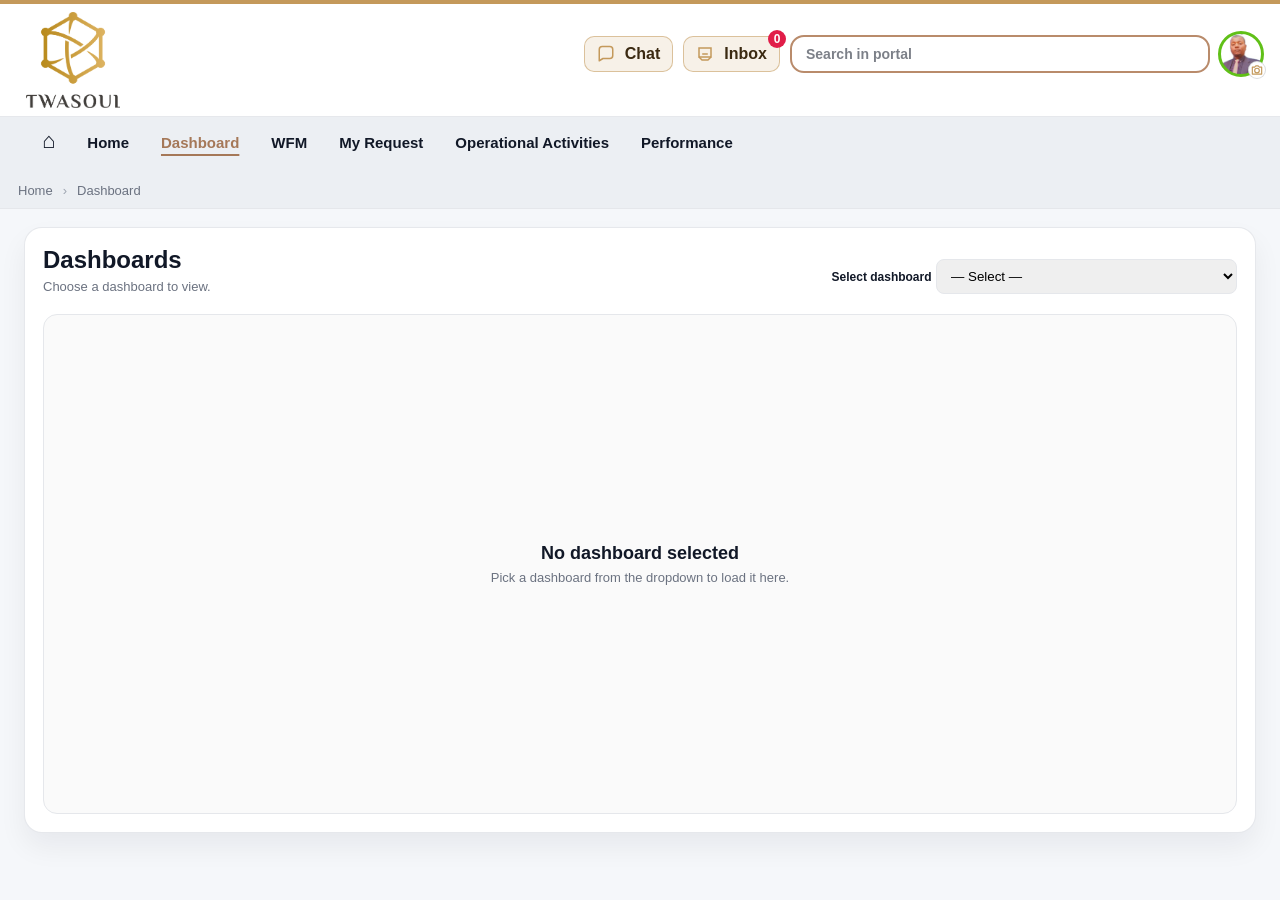
==== commit 90916c79: "Update index.html" ====
--- a/dashboard/index.html
+++ b/dashboard/index.html
@@ -246,6 +246,43 @@
   </main>
 
   <script src="../header.js"></script>
-  <script src="dashboard.js"></script>
+<script src="dashboard.js"></script>
+
+<script>
+  (function () {
+    const avatarBtn = document.getElementById("ppAvatarBtn");
+    const pop = document.getElementById("ppProfilePopover");
+
+    function closePop() {
+      if (!pop || !avatarBtn) return;
+      pop.classList.remove("is-open");
+      pop.setAttribute("aria-hidden", "true");
+      avatarBtn.setAttribute("aria-expanded", "false");
+    }
+
+    function openPop() {
+      if (!pop || !avatarBtn) return;
+      pop.classList.add("is-open");
+      pop.setAttribute("aria-hidden", "false");
+      avatarBtn.setAttribute("aria-expanded", "true");
+    }
+
+    if (avatarBtn && pop) {
+      avatarBtn.addEventListener("click", function (ev) {
+        ev.preventDefault();
+        ev.stopPropagation();
+        pop.classList.contains("is-open") ? closePop() : openPop();
+      });
+
+      document.addEventListener("click", function (ev) {
+        if (!ev.target.closest(".pp-profile")) closePop();
+      });
+
+      document.addEventListener("keydown", function (ev) {
+        if (ev.key === "Escape") closePop();
+      });
+    }
+  })();
+</script>
 </body>
 </html>
--- a/header.css
+++ b/header.css
@@ -198,8 +198,8 @@
   position: relative;
   display: flex;
   align-items: center;
-}
-
+  z-index: 1000003;
+}
 .pp-avatar-btn{
   position: relative;
   width: 42px;
@@ -304,6 +304,10 @@
 .pp-crumb-sep{
   color: #9ca3af;
 }
+.pp-crumbbar:empty {
+  display: none;
+  padding: 0;
+}
 
 .pp-menu-root{
   list-style: none;
@@ -381,13 +385,15 @@
   right: 0;
   width: 380px;
   max-width: calc(100vw - 24px);
+  max-height: calc(100vh - 140px);
   background: #fff;
   border: 1px solid var(--line);
   border-radius: 14px;
   box-shadow: 0 18px 38px rgba(15,23,42,.18);
-  z-index: 1000002;
+  z-index: 1000005;
   display: none;
-  overflow: hidden;
+  overflow-y: auto;
+  overflow-x: hidden;
 }
 
 .pp-popover.is-open{
@@ -528,6 +534,7 @@
 .pp-popover-footer{
   display: flex;
   border-top: 1px solid var(--line);
+  background: #fff;
 }
 
 .pp-footlink{
@@ -591,3 +598,21 @@
     padding: 10px 0;
   }
 }
+.page-main {
+  width: 100%;
+  max-width: 1440px;
+  margin: 0 auto;
+  padding: 18px 24px 40px;
+}
+
+@media (max-width: 768px) {
+  .page-main {
+    padding: 14px;
+  }
+} 
+.pp-topwhite,
+.pp-topwhite-inner,
+.pp-navbar,
+.pp-navbar-inner{
+  overflow: visible !important;
+}
--- a/dashboard/dashboard.css
+++ b/dashboard/dashboard.css
@@ -26,115 +26,24 @@
   color: var(--pp-text);
 }
 
-/* =========================
-   HEADER (MATCH HOME)
-========================= */
-.pp-topwhite {
-  background: #fff;
-  border-bottom: 1px solid var(--pp-border);
-}
-
-.pp-topwhite-inner {
-  max-width: 1400px;
-  margin: auto;
-  padding: 10px 20px;
-  display: flex;
-  justify-content: space-between;
-  align-items: center;
-}
-
-.pp-brand-logo {
-  height: 32px;
-}
-
-.pp-topwhite-right {
-  display: flex;
-  align-items: center;
-  gap: 12px;
-}
-
-/* Pills */
-.pp-pill {
-  padding: 6px 12px;
-  border-radius: 20px;
-  border: 1px solid var(--pp-gold);
-  color: var(--pp-text);
-  text-decoration: none;
-  font-weight: 600;
-  font-size: 12px;
-}
-
-.pp-badge {
-  background: red;
-  color: #fff;
-  font-size: 10px;
-  padding: 2px 6px;
-  border-radius: 10px;
-  margin-left: 6px;
-}
-
-/* Search */
-.pp-search-input {
-  padding: 6px 10px;
-  border-radius: 20px;
-  border: 1px solid var(--pp-border);
-  font-size: 12px;
-}
-
-/* Avatar */
-.pp-avatar-img {
-  width: 32px;
-  height: 32px;
-  border-radius: 50%;
-  border: 2px solid var(--pp-gold);
-}
-
-/* NAVBAR */
-.pp-navbar {
-  background: #fff;
-  border-bottom: 1px solid var(--pp-border);
-}
-
-.pp-navbar-inner {
-  max-width: 1400px;
-  margin: auto;
-  padding: 8px 20px;
-}
-
-.pp-menu-root {
-  display: flex;
-  gap: 18px;
-  list-style: none;
-  padding: 0;
-  margin: 0;
-}
-
-.pp-link {
-  text-decoration: none;
-  color: var(--pp-text);
-  font-weight: 600;
-}
-
-.pp-link.is-active {
-  color: var(--pp-gold);
-}
 
 /* =========================
    DASHBOARD
 ========================= */
 .page-main {
-  max-width: 1400px;
-  margin: 20px auto;
-  padding: 0 20px;
+  background: transparent;
 }
 
 .dh-wrap {
   background: #fff;
-  border-radius: var(--pp-radius);
-  padding: 20px;
-  box-shadow: var(--pp-shadow);
+  border-radius: 18px;
+  padding: 18px;
+  box-shadow: 0 14px 28px rgba(15, 23, 42, 0.06);
+  border: 1px solid rgba(229, 231, 235, 0.95);
+  margin: 0;
+  width: 100%;
+  box-sizing: border-box;
 }
-
 /* HEADER */
 .dh-head {
   display: flex;
@@ -241,8 +150,16 @@
     flex-direction: column;
     align-items: flex-start;
   }
+.dh-head-right{
+  display: flex;
+  align-items: center;
+  gap: 10px;
+}
 
-  .pp-menu-root {
-    flex-wrap: wrap;
-  }
+.dh-head-right .dh-label{
+  margin: 0;
 }
+
+.dh-select{
+  min-width: 260px;
+}
